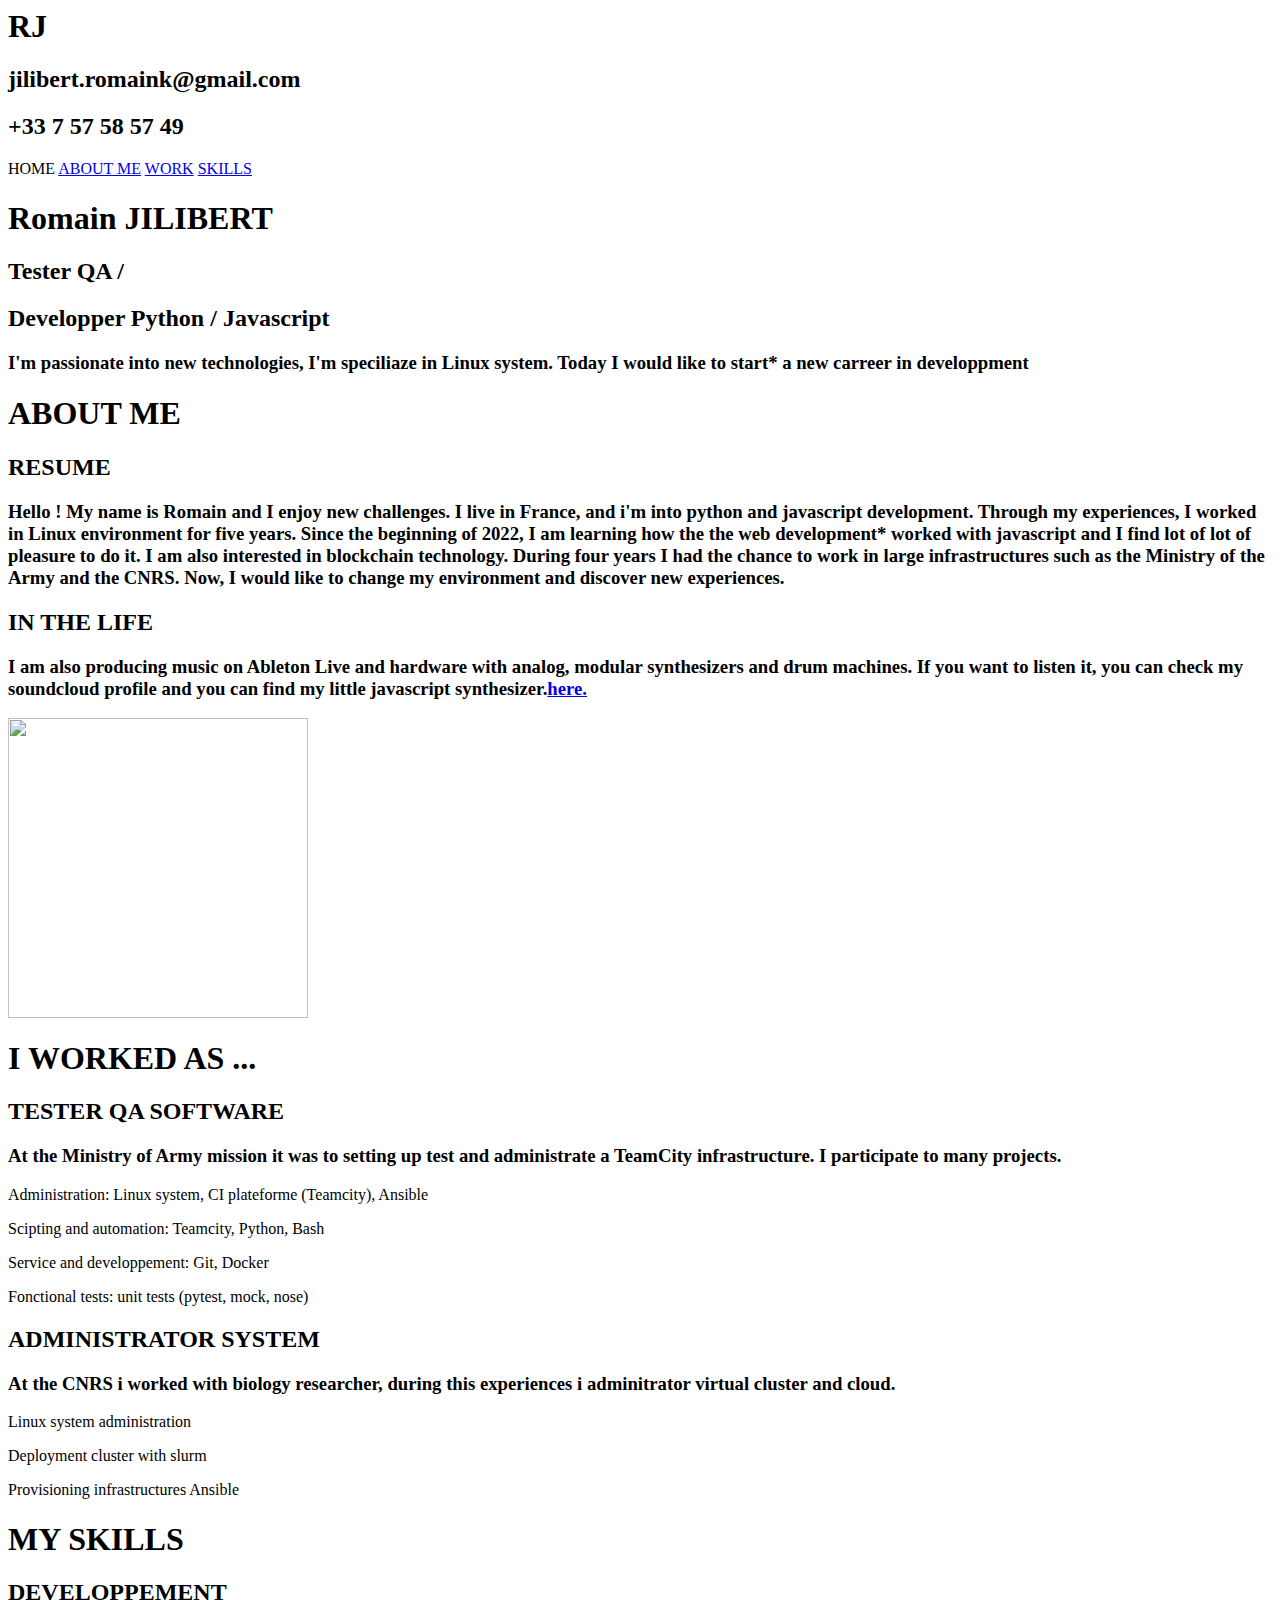
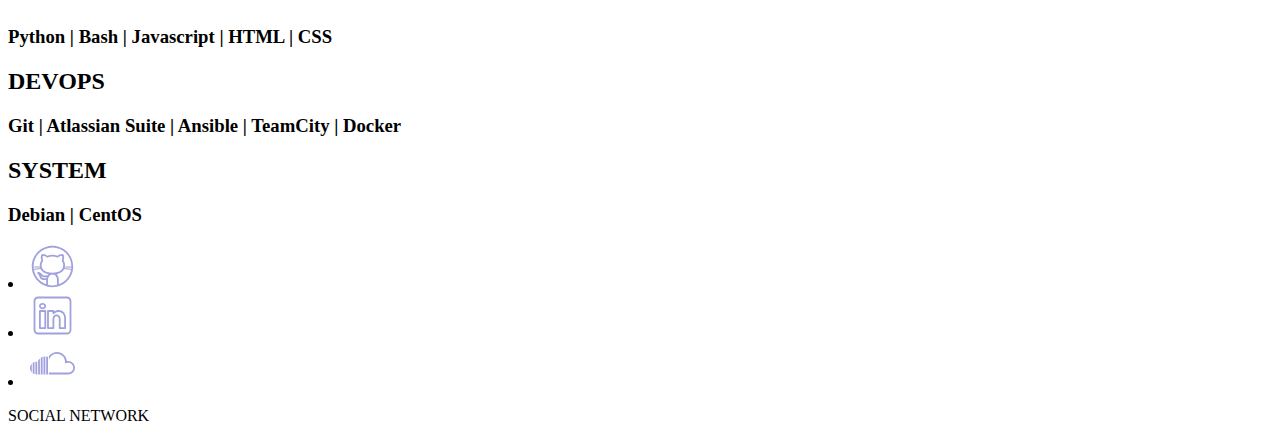
==== index.html @ 0004e3a6 "translate" ====
<html lang="fr">
	<head>
		<meta charset="UTF-8" />
		<meta http-equiv="X-UA-Compatible" content="IE=edge" />
		<meta name="viewport" content="width=device-width, initial-scale=1.0" />
		<title>Portfolio Romain Jilibert</title>
		<link rel="stylesheet" href="style.css" />
    </head>
    <body>
        <header>
			<nav>
                <div class="info">
                    <h1><span>R</span><span>J</span></h1>
                    <h2><span>jilibert.romaink@gmail.com</span></h2>
					<h2><span>+33 7 57 58 57 49</span></h2>
                </div>
				<div class="right">
					<p><a><span><audio class="mute" src="Sound.mp3"></audio></span></a></p>
					<a><span>HOME</span></a>
					<a href="#ABOUT"><span>ABOUT ME</span></a>
					<a href="#WORK"><span>WORK</span></a>
					<a href="#SKILL"><span>SKILLS</span></a>
				</div>
            </nav>
        </header>
        <section class="profile">
			<div class="name">
				<h1><span>Romain JILIBERT</span></h1>
				<h2><span>Tester QA /</span></h2>
				<h2><span>Developper Python / Javascript</span></h2>
				<H3><span>
					I'm passionate into new technologies, I'm speciliaze in Linux system. 
					Today I would like to start* a new carreer in developpment
					</span>
				</h3>
			</div>
        </section>
        <section class="section presentation">
			<div class="aboutme">
				<div class="resume">
                    <h1 id="ABOUT">ABOUT ME</h1>
                    <h2>RESUME</h2>
					<h3>
							Hello ! My name is Romain and I enjoy new challenges. 
							I live in France, and i'm into  python and javascript development. Through my experiences, 
							I worked in Linux environment for five years. Since the beginning of 2022, I am learning 
							how the the web development* worked with javascript and I find lot of lot of pleasure to do it.
							I am also interested in blockchain technology. 
							During four years I had the chance to work in large infrastructures such as the Ministry of the Army 
							and the CNRS. 
							Now, I would like to change my environment and discover new experiences.
					</h3>
                    <h2>IN THE LIFE</h2>
                    <h3>
						I am also producing music on Ableton Live and hardware with analog, modular synthesizers and drum machines. 
						If you want to listen it, you can check my soundcloud profile and you can find my little 
						javascript synthesizer.<a href="synth/synth.html">here.</a>
                    </h3>
				</div>
				<div class="resume2">
					<img src="img/me.png" height="300" width="300" alt="">
				</div>
			</div>
        </section>
        <section class="section information">
			<div class="job">
                <h1 id="WORK">I WORKED AS ...</h1>
                <div class="employe">
					<h2>TESTER QA SOFTWARE  </h2>
					<h3>
						At the Ministry of Army mission it was to setting up test and administrate a TeamCity infrastructure. I participate to many projects.
                    </h3>
                </div>
				<div class="mission ministry">
					<p>Administration: Linux system, CI plateforme (Teamcity), Ansible</p>
					<p>Scipting and automation: Teamcity, Python, Bash</p>
			    	<p>Service and developpement: Git, Docker</p>
                    <p>Fonctional tests: unit tests (pytest, mock, nose)</p>
				</div>
			</div>
			<div class="job2">
				<div class="employe">
					<h2>ADMINISTRATOR SYSTEM</h2>
					<h3>
                        At the CNRS i worked with biology researcher, during this experiences i adminitrator virtual cluster and cloud. 
					</h3>
				</div>
				<div class="mission">
					<p>Linux system administration</p>
					<p>Deployment cluster with slurm</p>
					<p>Provisioning infrastructures Ansible</p>
                </div>
            </div>
        </section>
        <section class="section skills">
			<div class="abilities">
				<h1 id="SKILL">MY SKILLS</h1>
				<div class="dev">
					<h2>DEVELOPPEMENT</h2>
					<h3>
                        Python | Bash | Javascript | HTML | CSS

                    </h3>
                </div>
				<div class="devops">
					<h2>DEVOPS</h2>
					<h3>Git | Atlassian Suite | Ansible | TeamCity | Docker</h3>
				</div>
				<div class="sys">
                    <h2>SYSTEM</h2>						
                    <h3>Debian | CentOS</h3>
				</div>
			</div>
		</section>
		<div class="icone" orientation="left">
			<li class="github">
				<a href="https://github.com/RJilib" aria-label="GitHub" target="_blank" rel="noreferrer">
					<svg xmlns="http://www.w3.org/2000/svg" x="0px" y="0px" width="45" height="45" viewBox="0 0 50 50" style=" fill:#A1A1DD;">
					<path d="M 25 2 C 12.354545 2 2 12.354545 2 25 C 2 37.645455 12.354545 48 25 48 C 37.645455 48 48 37.645455 48 25 C 48 12.354545 37.645455 2 25 2 z M 25 4 C 36.554545 4 46 13.445455 46 25 C 46 25.093716 45.993426 25.185862 45.992188 25.279297 C 45.355643 25.213574 44.619449 25.151947 43.683594 25.113281 C 42.349262 25.058153 40.667887 25.070474 38.767578 25.169922 C 38.842322 24.665304 38.893164 24.152982 38.894531 23.626953 C 38.991361 21.754332 38.362521 20.002464 37.339844 18.455078 C 37.586913 17.601352 37.876747 16.515218 37.949219 15.283203 C 38.031819 13.878925 37.910599 12.321765 36.783203 11.269531 L 36.494141 11 L 36.099609 11 C 33.416539 11 31.580023 12.12321 30.457031 13.013672 C 28.835529 12.386022 27.01222 12 25 12 C 22.976367 12 21.135525 12.391416 19.447266 13.017578 C 18.324911 12.126691 16.486785 11 13.800781 11 L 13.408203 11 L 13.119141 11.267578 C 12.020956 12.287321 11.919778 13.801759 11.988281 15.199219 C 12.048691 16.431506 12.321732 17.552142 12.564453 18.447266 C 11.524489 20.02486 10.900391 21.822018 10.900391 23.599609 C 10.900391 24.101066 10.946801 24.590099 11.013672 25.072266 C 7.8894658 24.970983 5.518755 25.05331 4.0039062 25.191406 C 4.0033241 25.127325 4 25.064213 4 25 C 4 13.445455 13.445455 4 25 4 z M 14.396484 13.130859 C 16.414067 13.322043 17.931995 14.222972 18.634766 14.847656 L 19.103516 15.261719 L 19.681641 15.025391 C 21.263092 14.374205 23.026984 14 25 14 C 26.973016 14 28.737393 14.376076 30.199219 15.015625 L 30.785156 15.273438 L 31.263672 14.847656 C 31.966683 14.222758 33.487184 13.321554 35.505859 13.130859 C 35.774256 13.575841 36.007486 14.208668 35.951172 15.166016 C 35.883772 16.311737 35.577304 17.559658 35.345703 18.300781 L 35.195312 18.783203 L 35.494141 19.191406 C 36.483616 20.540691 36.988121 22.000937 36.902344 23.544922 L 36.900391 23.572266 L 36.900391 23.599609 C 36.900391 26.095064 36.00178 28.092339 34.087891 29.572266 C 32.174048 31.052199 29.152663 32 24.900391 32 C 20.648118 32 17.624827 31.052192 15.710938 29.572266 C 13.797047 28.092339 12.900391 26.095064 12.900391 23.599609 C 12.900391 22.134903 13.429308 20.523599 14.40625 19.191406 L 14.699219 18.792969 L 14.558594 18.318359 C 14.326866 17.530484 14.042825 16.254103 13.986328 15.101562 C 13.939338 14.14294 14.166221 13.537027 14.396484 13.130859 z M 8.8867188 26.019531 C 9.5909207 26.024035 10.397743 26.051943 11.203125 26.080078 C 11.281506 26.399647 11.374577 26.712873 11.484375 27.019531 C 8.1709433 27.091537 5.704398 27.434455 4.1835938 27.728516 C 4.1171404 27.221899 4.0664333 26.710385 4.0371094 26.193359 C 5.1545506 26.089867 6.7502168 26.005867 8.8867188 26.019531 z M 41.113281 26.076172 C 43.242845 26.051402 44.834805 26.164134 45.957031 26.283203 C 45.927668 26.764345 45.879919 27.240812 45.818359 27.712891 C 44.245568 27.413519 41.71721 27.071329 38.314453 27.015625 C 38.411856 26.742348 38.491935 26.461309 38.564453 26.177734 C 39.462674 26.126533 40.338362 26.085185 41.113281 26.076172 z M 37.892578 28.007812 C 41.465652 28.03978 44.085317 28.396925 45.666016 28.699219 C 44.325335 36.167288 39.008358 42.292747 32 44.789062 L 32 39.599609 C 32 38.015041 31.479642 36.267712 30.574219 34.810547 C 30.299322 34.368135 29.975945 33.949736 29.615234 33.574219 C 31.930453 33.11684 33.832364 32.298821 35.3125 31.154297 C 36.44296 30.280162 37.297012 29.208854 37.892578 28.007812 z M 11.908203 28.013672 C 12.505054 29.212023 13.359546 30.281496 14.488281 31.154297 C 16.028825 32.345531 18.031623 33.177838 20.476562 33.623047 C 20.156699 33.951698 19.86578 34.312595 19.607422 34.693359 L 19.546875 34.640625 C 19.552375 34.634325 19.04975 34.885878 18.298828 34.953125 C 17.547906 35.020374 16.621615 35 15.800781 35 C 14.575781 35 14.03621 34.42121 13.173828 33.367188 C 12.696283 32.72356 12.114101 32.202331 11.548828 31.806641 C 10.970021 31.401475 10.476259 31.115509 9.8652344 31.013672 L 9.7832031 31 L 9.6992188 31 C 9.2325521 31 8.7809835 31.03379 8.359375 31.515625 C 8.1485707 31.756544 8.003277 32.202561 8.0976562 32.580078 C 8.1920352 32.957595 8.4308563 33.189581 8.6445312 33.332031 C 10.011254 34.24318 10.252795 36.046511 11.109375 37.650391 C 11.909298 39.244315 13.635662 40 15.400391 40 L 18 40 L 18 44.789062 C 10.997174 42.294717 5.68379 36.176856 4.3378906 28.716797 C 5.863528 28.419405 8.4148311 28.06385 11.908203 28.013672 z M 23.699219 34.099609 L 26.5 34.099609 C 27.312821 34.099609 28.180423 34.7474 28.875 35.865234 C 29.569577 36.983069 30 38.484177 30 39.599609 L 30 45.390625 C 28.396051 45.785878 26.721908 46 25 46 C 23.278092 46 21.603949 45.785878 20 45.390625 L 20 39.599609 C 20 38.508869 20.467828 37.011307 21.208984 35.888672 C 21.950141 34.766037 22.886398 34.099609 23.699219 34.099609 z M 12.308594 35.28125 C 13.174368 36.179258 14.222525 37 15.800781 37 C 16.579948 37 17.552484 37.028073 18.476562 36.945312 C 18.479848 36.945018 18.483042 36.943654 18.486328 36.943359 C 18.36458 37.293361 18.273744 37.645529 18.197266 38 L 15.400391 38 C 14.167057 38 13.29577 37.55443 12.894531 36.751953 L 12.886719 36.738281 L 12.880859 36.726562 C 12.716457 36.421191 12.500645 35.81059 12.308594 35.28125 z"></path></svg>
				</a>
			</li> 
			<li>
				<a href="https://www.linkedin.com/in/romain-jilibert-93a019b9/" aria-label="Linkedin" target="_blank" rel="noreferrer">
					<svg xmlns="http://www.w3.org/2000/svg" x="0px" y="0px" width="45" height="45" viewBox="0 0 50 50" style=" fill:#A1A1DD;">
					<path d="M 9 4 C 6.2504839 4 4 6.2504839 4 9 L 4 41 C 4 43.749516 6.2504839 46 9 46 L 41 46 C 43.749516 46 46 43.749516 46 41 L 46 9 C 46 6.2504839 43.749516 4 41 4 L 9 4 z M 9 6 L 41 6 C 42.668484 6 44 7.3315161 44 9 L 44 41 C 44 42.668484 42.668484 44 41 44 L 9 44 C 7.3315161 44 6 42.668484 6 41 L 6 9 C 6 7.3315161 7.3315161 6 9 6 z M 14 11.011719 C 12.904779 11.011719 11.919219 11.339079 11.189453 11.953125 C 10.459687 12.567171 10.011719 13.484511 10.011719 14.466797 C 10.011719 16.333977 11.631285 17.789609 13.691406 17.933594 A 0.98809878 0.98809878 0 0 0 13.695312 17.935547 A 0.98809878 0.98809878 0 0 0 14 17.988281 C 16.27301 17.988281 17.988281 16.396083 17.988281 14.466797 A 0.98809878 0.98809878 0 0 0 17.986328 14.414062 C 17.884577 12.513831 16.190443 11.011719 14 11.011719 z M 14 12.988281 C 15.392231 12.988281 15.94197 13.610038 16.001953 14.492188 C 15.989803 15.348434 15.460091 16.011719 14 16.011719 C 12.614594 16.011719 11.988281 15.302225 11.988281 14.466797 C 11.988281 14.049083 12.140703 13.734298 12.460938 13.464844 C 12.78117 13.19539 13.295221 12.988281 14 12.988281 z M 11 19 A 1.0001 1.0001 0 0 0 10 20 L 10 39 A 1.0001 1.0001 0 0 0 11 40 L 17 40 A 1.0001 1.0001 0 0 0 18 39 L 18 33.134766 L 18 20 A 1.0001 1.0001 0 0 0 17 19 L 11 19 z M 20 19 A 1.0001 1.0001 0 0 0 19 20 L 19 39 A 1.0001 1.0001 0 0 0 20 40 L 26 40 A 1.0001 1.0001 0 0 0 27 39 L 27 29 C 27 28.170333 27.226394 27.345035 27.625 26.804688 C 28.023606 26.264339 28.526466 25.940057 29.482422 25.957031 C 30.468166 25.973981 30.989999 26.311669 31.384766 26.841797 C 31.779532 27.371924 32 28.166667 32 29 L 32 39 A 1.0001 1.0001 0 0 0 33 40 L 39 40 A 1.0001 1.0001 0 0 0 40 39 L 40 28.261719 C 40 25.300181 39.122788 22.95433 37.619141 21.367188 C 36.115493 19.780044 34.024172 19 31.8125 19 C 29.710483 19 28.110853 19.704889 27 20.423828 L 27 20 A 1.0001 1.0001 0 0 0 26 19 L 20 19 z M 12 21 L 16 21 L 16 33.134766 L 16 38 L 12 38 L 12 21 z M 21 21 L 25 21 L 25 22.560547 A 1.0001 1.0001 0 0 0 26.798828 23.162109 C 26.798828 23.162109 28.369194 21 31.8125 21 C 33.565828 21 35.069366 21.582581 36.167969 22.742188 C 37.266572 23.901794 38 25.688257 38 28.261719 L 38 38 L 34 38 L 34 29 C 34 27.833333 33.720468 26.627107 32.990234 25.646484 C 32.260001 24.665862 31.031834 23.983076 29.517578 23.957031 C 27.995534 23.930001 26.747519 24.626988 26.015625 25.619141 C 25.283731 26.611293 25 27.829667 25 29 L 25 38 L 21 38 L 21 21 z"></path></svg>
				</a>
			</li>
			<li>
				<a href="https://soundcloud.com/r_xv" aria-label="Soundcloud" target="_blank" rel="noreferrer">
					<svg xmlns="http://www.w3.org/2000/svg" x="0px" y="0px" width="45" height="45" viewBox="0 0 50 50" style=" fill:#A1A1DD;">
					<path d="M 30 11 C 26.398438 11 23 12.789063 21 15.6875 L 21 19.1875 L 21.3125 19.40625 L 21.6875 18.40625 C 23.085938 15.105469 26.40625 13 29.90625 13 C 34.90625 13 38.90625 17 38.90625 22 L 38.90625 24 L 40.40625 23.40625 C 41.105469 23.105469 41.800781 23 42.5 23 C 45.5 23 48 25.5 48 28.5 C 48 31.5 45.5 34 42.5 34 L 21 34 L 21 36 L 42.5 36 C 46.601563 36 50 32.601563 50 28.5 C 50 24.398438 46.601563 21 42.5 21 C 42 21 41.5 21.085938 41 21.1875 C 40.5 15.488281 35.800781 11 30 11 Z M 17 16 C 16.300781 16 15.601563 16.085938 15 16.1875 L 15 36 L 17 36 Z M 18 16 L 18 36 L 20 36 L 20 16.5 C 19.398438 16.300781 18.699219 16.101563 18 16 Z M 14 16.5 C 13.300781 16.800781 12.601563 17.101563 12 17.5 L 12 36 L 14 36 Z M 11 18.3125 C 10.199219 19.011719 9.5 19.90625 9 20.90625 L 9 36 L 11 36 Z M 6.5 22 C 6.324219 22.011719 6.148438 22.042969 6 22.09375 L 6 35.90625 C 6.300781 36.007813 6.699219 36 7 36 L 8 36 L 8 22.09375 C 7.699219 21.992188 7.300781 22 7 22 C 6.851563 22 6.675781 21.988281 6.5 22 Z M 5 22.3125 C 4.300781 22.511719 3.601563 22.8125 3 23.3125 L 3 34.6875 C 3.601563 35.085938 4.300781 35.488281 5 35.6875 Z M 2 24.09375 C 0.800781 25.394531 0 27.101563 0 29 C 0 30.898438 0.800781 32.605469 2 33.90625 Z"></path></svg>	
				</a>
			</li>
			<p>SOCIAL 
				NETWORK
			</p>
		</div>
		<script src="https://cdnjs.cloudflare.com/ajax/libs/gsap/3.9.1/gsap.min.js"></script>
		<script src="string.js"></script>
		<script src="slide.js"></script>
		<script src="soundanimation.js"></script>
	</body>
</html>
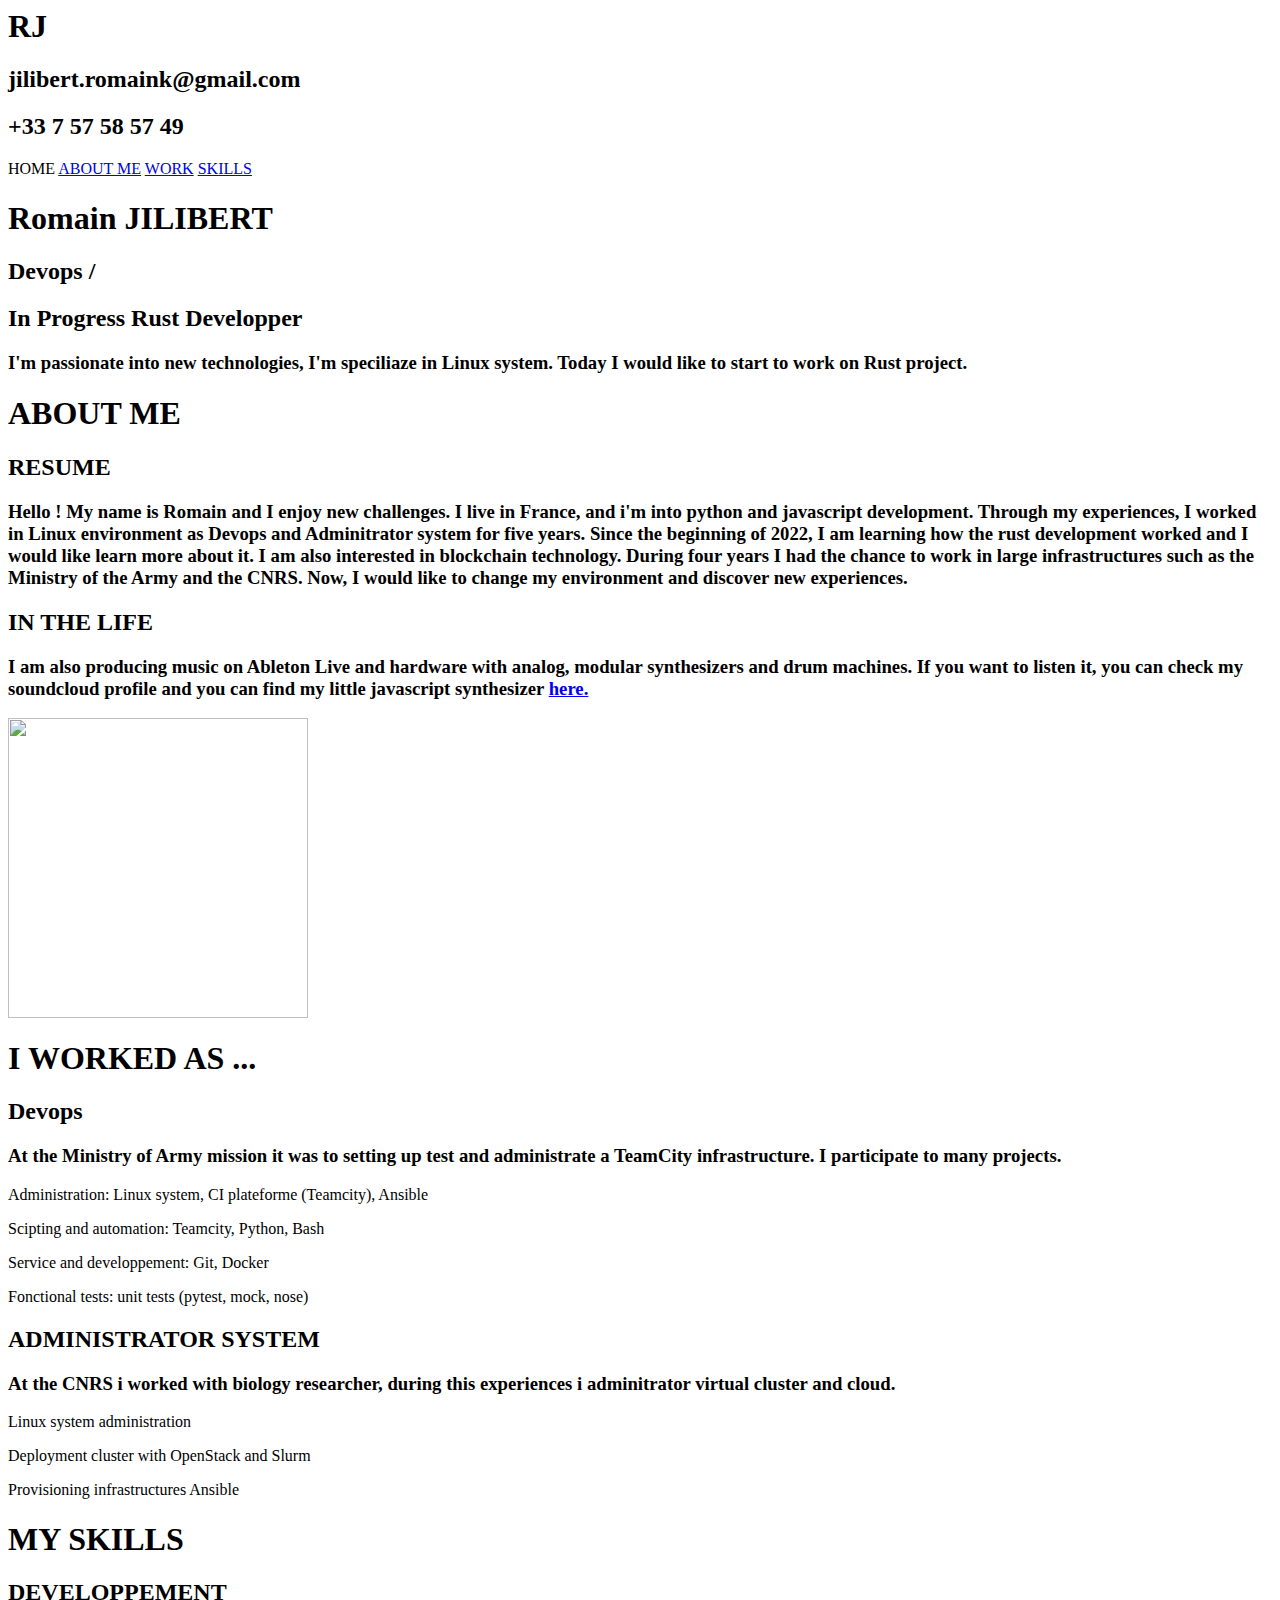
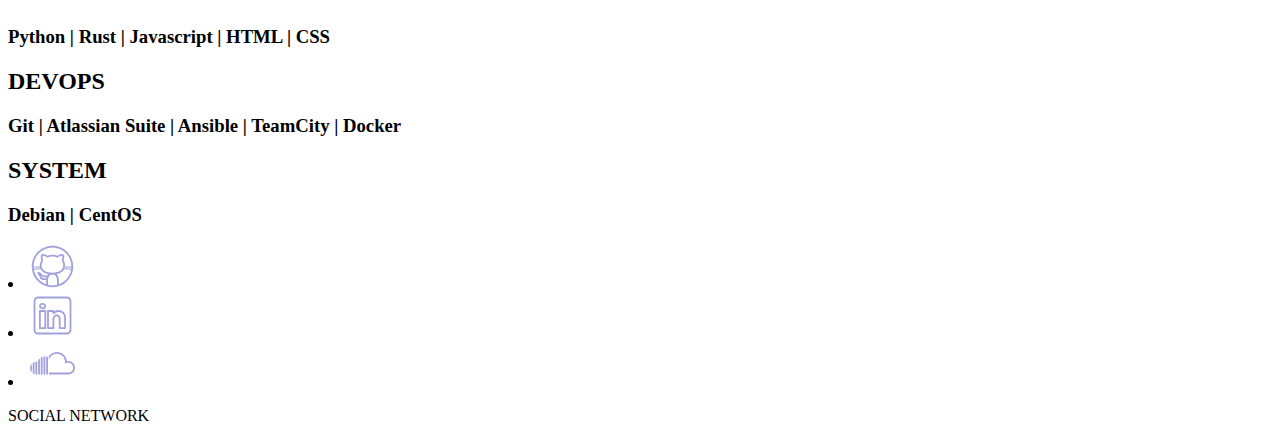
==== commit 1b218645: "Update" ====
--- a/index.html
+++ b/index.html
@@ -26,11 +26,11 @@
         <section class="profile">
 			<div class="name">
 				<h1><span>Romain JILIBERT</span></h1>
-				<h2><span>Tester QA /</span></h2>
-				<h2><span>Developper Python / Javascript</span></h2>
+				<h2><span>Devops /</span></h2>
+				<h2><span>In Progress Rust Developper</span></h2>
 				<H3><span>
 					I'm passionate into new technologies, I'm speciliaze in Linux system. 
-					Today I would like to start* a new carreer in developpment
+					Today I would like to start to work on Rust project.
 					</span>
 				</h3>
 			</div>
@@ -43,8 +43,8 @@
 					<h3>
 							Hello ! My name is Romain and I enjoy new challenges. 
 							I live in France, and i'm into  python and javascript development. Through my experiences, 
-							I worked in Linux environment for five years. Since the beginning of 2022, I am learning 
-							how the the web development* worked with javascript and I find lot of lot of pleasure to do it.
+							I worked in Linux environment as Devops and Adminitrator system for five years. Since the beginning of 2022, I am learning 
+							how the rust development worked and I would like learn more about it.
 							I am also interested in blockchain technology. 
 							During four years I had the chance to work in large infrastructures such as the Ministry of the Army 
 							and the CNRS. 
@@ -54,7 +54,7 @@
                     <h3>
 						I am also producing music on Ableton Live and hardware with analog, modular synthesizers and drum machines. 
 						If you want to listen it, you can check my soundcloud profile and you can find my little 
-						javascript synthesizer.<a href="synth/synth.html">here.</a>
+						javascript synthesizer <a href="synth/synth.html">here.</a>
                     </h3>
 				</div>
 				<div class="resume2">
@@ -66,7 +66,7 @@
 			<div class="job">
                 <h1 id="WORK">I WORKED AS ...</h1>
                 <div class="employe">
-					<h2>TESTER QA SOFTWARE  </h2>
+					<h2>Devops  </h2>
 					<h3>
 						At the Ministry of Army mission it was to setting up test and administrate a TeamCity infrastructure. I participate to many projects.
                     </h3>
@@ -87,7 +87,7 @@
 				</div>
 				<div class="mission">
 					<p>Linux system administration</p>
-					<p>Deployment cluster with slurm</p>
+					<p>Deployment cluster with OpenStack and Slurm</p>
 					<p>Provisioning infrastructures Ansible</p>
                 </div>
             </div>
@@ -98,7 +98,7 @@
 				<div class="dev">
 					<h2>DEVELOPPEMENT</h2>
 					<h3>
-                        Python | Bash | Javascript | HTML | CSS
+                        Python | Rust | Javascript | HTML | CSS
 
                     </h3>
                 </div>
